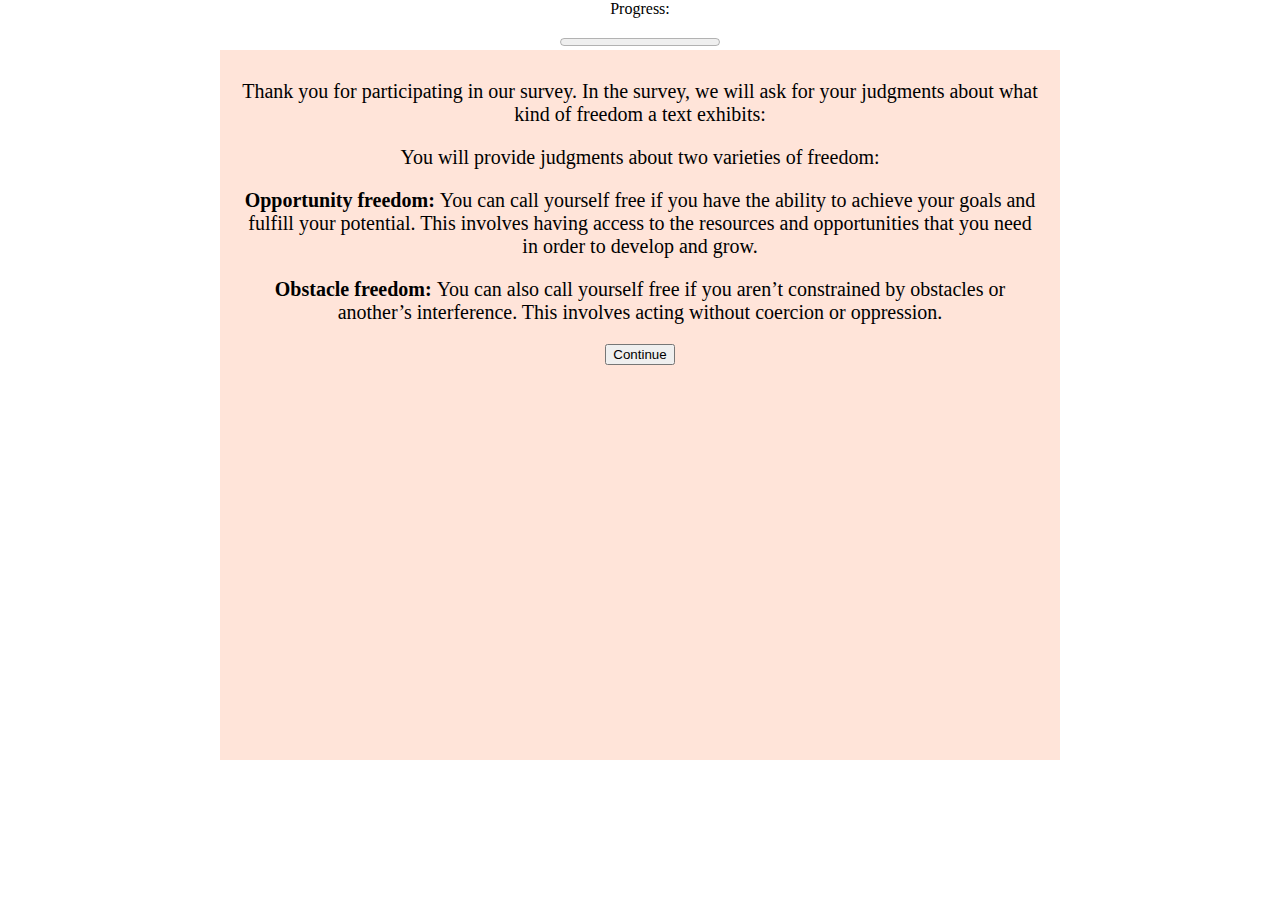
==== experiment.html @ 257d98e1 "Update experiment.html" ====
<html>

<head>
    <title>Language Experiment</title>
	<!--JS-->
  <!-- external general utilities -->
  <script src="shared/jquery-1.11.1.min.js"></script>
  <script src="shared/full-projects/jquery-ui/jquery-ui.min.js"></script>
  <script src="shared/underscore-min.js"></script>

  <!-- experiment logic -->
  <script src="shared/exp.js"></script>
  <script src="shared/stream.js"></script>

  <!-- utilities to submit data to proliferate -->
  <script src="https://proliferate.alps.science/static/js/proliferate.js"></script>

  <!-- general utilities -->
  <script src="shared/browserCheck.js"></script>
  <script src="shared/utils.js"></script>
  <link href="shared/full-projects/jquery-ui/jquery-ui.min.css" rel="stylesheet" type="text/css">
  <link href="shared/cocolab-style.css" rel="stylesheet" type="text/css">
  <link href="css/local-style.css" rel="stylesheet" type="text/css">


    <!-- experiment file -->
    <script type="text/javascript">
      var CONDITION = 1;
    </script>
    <script src="experiment.js"></script>

</head>
<!-- instructions -->
<body onload="init()">
<div style="text-align: center;" height="20">
	<p> Progress: </p>
  <progress id="progress" value="0" max="100"></progress>
</div>

  <div class="slide" id="i0">
    <p> Thank you for participating in our survey. In the survey, we will ask for your judgments about what kind of freedom a text exhibits: </p>
	<p> You will provide judgments about two varieties of freedom: </p>

	<p> <strong> Opportunity freedom: </strong> You can call yourself free if you have the ability to achieve your goals and fulfill your potential. This involves having access to the resources and opportunities that you need in order to develop and grow. </p>

	<p> <strong> Obstacle freedom: </strong> You can also call yourself free if you aren’t constrained by obstacles or another’s interference. This involves acting without coercion or oppression. </p>

	<button onclick="exp.go()" class="next">Continue </button>

  </div>

<div class="slide" id="legal">
      	<strong>LEGAL INFORMATION</strong>:
      	<p> We invite you to participate in a research study on language production and comprehension. Your experimenter will ask you to do a linguistic task such as reading sentences or words, naming pictures or describing scenes, making up sentences of your own, or participating in a simple language game. You may also be asked to complete a short personality test. </p>
	<p> There are no risks or benefits of any kind involved in this study.</p>

	<p> If you have read this form and have decided to participate in this experiment, please understand your participation is voluntary and you have the right to withdraw your consent or discontinue participation at any time without penalty or loss of benefits to which you are otherwise entitled. You have the right to refuse to do particular tasks. Your individual privacy will be maintained in all published and written dataresulting from the study. You may print this form for your records. </p>
	<p></p>
	<p> <strong> CONTACT INFORMATION</strong>: </p>
	<p> If you have any questions, concerns or complaints about this study, its procedures, risks and benefits, you should contact Julia Meltzer at (917)-842-6217. </p>
    	<p> If you are not satisfied with how this study is being conducted, or if you have any concerns, complaints, or general questions about the research or your rights as a participant, please contact the Stanford Institutional Review Board (IRB) to speak to someone independent of the research team at (650)-723-2480 or toll free at 1-866-680-2906. You can also write to the Stanford IRB, Stanford University, 3000 El Camino Real, Five Palo Alto Square, 4th Floor, Palo Alto, CA 94306 USA. </p>
      	<p> If you agree to participate, please proceed to the study tasks. </p>
    	<button onclick="exp.go()" class="next">Continue </button>

</div>


<div class="slide" id="instructions">

	<h3>Instructions</h3>
    	<p>You will be presented with a series of quotations which end mid-sentence. Your first task is to type a few words of what may follow to complete the sentence or phrase. If you come up with several options, choose any that seem natural.
    	<p> </p>
      	<p> Then, your second task will be to assess whether the resulting text is an example of <strong>opportunity freedom </strong>or <strong>obstacle freedom</strong>. If you believe the phrase to be neither or both types of freedom apply, please select <strong> Neither or Both </strong>. </p>
    	<p> </p>
    	<p> Content warning: the texts below are randomly sampled online quotations from 2012. Feel free to skip quotations that may contain language you find objectionable.  </p>
    	<p>Let's start with an example!</p>
    	<button onclick="exp.go()" class="next">Continue </button>
</div>

  <div class="slide" id="example">
    <h3>Example</h3>
	<p> <strong> Please type the 2-4 words that most naturally follow the quotation below. </strong> </p>
    	<p> "I let the dog off leash and he..." </p>

      <textarea id="example_answer" rows="1" cols="25"></textarea><br>
      <button onclick="show_buttons()">Done</button>
      <p> </p>

      <div  id="example_buttons" class="classify">
      <p> Now, considering the sentence with your addition, is this an example of: </p>
	      <form>
      <input type="button" value="Opportunity Freedom" id="opportunity" name="response" onclick="set_classification('opportunity')">
      <input type="button" value="Obstacle Freedom" id="obstacle" name="response" onclick="set_classification('obstacle')">
      <input type="button" value="Neither or Both" id="neither" name="response" onclick="set_classification('neither')">
	      </form>
	      <p> </p>
      <button onclick="slides.example.button()" id="next">Continue </button>

	<p> If you need a reminder: </p>
	      <p> <strong> Opportunity freedom: </strong> the ability to achieve one's goals; having access to the necessary resources and opportunities. </p>
	<p></p>
	      <p> <strong> Obstacle freedom: </strong> no obstacles or interference constraints; acting without coercion or oppression. </p>
	<p></p>
	  </div>
</div>

<div class="slide" id="almost">

  <h3>Let's Get Started!</h3>
  <p>Great job! Now we can actually begin.</p>
  <p> You will now see 10 pages of sentences that end with the word 'freedom' and perform the same two tasks.</p>
    <button onclick="exp.go()" class="next">Ready! </button>

</div>

  <div class="slide" id="trial">

    <p><strong>Please type the 2-4 words that most naturally follow the quotation below.</strong></p>

    <div id ="stimulus-sentence">
    <p > stimulus </p>
    </div>
      <textarea id="text_answer" rows="1" cols="25"></textarea><br>
      <button onclick="show_buttons()">Done</button>
      <p> </p>

      <div id="buttons" class="classify">
      <p> Now, considering the sentence with your addition, is this an example of: </p>
	      <form>
      <input type="button" value="Opportunity Freedom" id="opportunity" name="response" onclick="set_classification('opportunity')">
      <input type="button" value="Obstacle Freedom" id="obstacle" name="response" onclick="set_classification('obstacle')">
      <input type="button" value="Neither or Both" id="neither" name="response" onclick="set_classification('neither')">
	      </form>
	      <p></p>
      <button onclick="slides.trial.button()" class="next"> Continue </button>
	      <br>
	<p> If you need a reminder: </p>
	<p> <strong> Opportunity freedom:</strong> the ability to achieve one's goals; having access to the necessary resources and opportunities. </p>
	<p></p>
	      <p> <strong> Obstacle freedom:</strong> no obstacles or interference constraints; acting without coercion or oppression. </p>
	<p></p>
    </div>


  </div>

  <div id="thanks" class="slide js" >
    <p  class="big" id="thanks-text">Thank you so much for your time!</p>
  </div>

  <div class="progress">
    <span>Progress:</span>
    <div class="bar-wrapper">
      <div class="bar" width="0%">
      </div>
    </div>
  </div>
</body>
</html>
---- shared/cocolab-style.css ----
body {
	margin:0 0 0 0; /*squish slide into mturk window*/
}

table {
	margin-left: 150px;
	text-align: left;
}

table.table1 {
	/* center all tables by default */
	margin-left: 0px;
	text-align: left;
}




/*the experiment happens in "slides"*/
.slide {
	/*pad the inside of the slide*/
	padding-top: 10px;
	padding-left: 20px;
	padding-right: 20px;

    /*center slide within the window*/
	margin: auto auto;
	margin-top: 0px;

	/*all elements in a slide will be centered by default*/
    text-align: center;

    width: 800px;
    height: 650px;
    font-size: 20px;
    background-color: rgb(255, 228, 217);
}

/* start slide */
form input[type="button"] {
    background-color: #b6d0fc;
}

form input[type="button"]:active {
  background-color: #9babc7;
}

form input[type="button"]:focus {
  background-color: #aba8ff;
}

#cocolab {
	font-weight: bold;
}

#legal {
	font-size: 0.8em;
}

/*make the subj_info slide prettier*/

.subj_info_title {
	color:#036;
	background:transparent;
	font-size:25;
	font-weight:bold;
}

div.long_form {
	font-size: 15px;
}

fieldset {
	border: none;
	border-top: solid 1px #ccc;
}

div.long_form p {
    color:#036;
    margin: 20px 0 0 0;
}

div.long_form p.info {
    margin:0 0 40px 0;
    padding:0;
    color:black;
}

div.long_form label {
	padding: .5em .5em;
}

textarea {
	border: 2px inset;
}

/* sliders */


/*align the left and right labels for the sliders properly*/
.slider_table .left {
	margin:auto;
	display: inline;
	text-align: left;
	float: left;
}

.slider_table .right {
	margin:auto;
	display: inline;
	text-align: right;
	float: right;
}

.thin {
	height: 50px;
}

.top {
	top: 0%;
	position: relative;
}
.bottom {
	top: 100%;
	position: relative;
	transform: translateY(-200%);
}

.slider_target {
	text-align: right;
}

.ui-slider-range {
	/* you could have a "range" which makes the slider to the left of the handle a different color from the background */
	background: transparent;
}

#cocologo {
    width: 200px;
    margin: 10px;
}

.slider {
	width: 400;
	margin: 10px;
}

.vertical_slider {
	width: 10px;
	height: 300px;
	margin: 10px auto;
}

#slider_endpoint_labels {
	height: 300px;
}

.bin_label{
	text-align: center;
}

/* Progress Bar */
.progress{
  position: absolute;
  right: 10px;
  top: 10px;
}
.progress span{
  position:relative;
  top: -6px;
}

.bar-wrapper{
    height:20px;
    width:200px;
    border:1px solid #000000;
    display:inline-block;
}

.bar{
    position:relative;
    height:100%;
    width:0px;
    background-color:#000000
}
---- css/local-style.css ----
/* The slider itself */
.slider {
  -webkit-appearance: none;  /* Override default CSS styles */
  appearance: none;
  border-radius: 5px;
  width: 50%; /* Full-width */
  height: 15px; /* Specified height */
  background: #cfffff;
  outline: none; /* Remove outline */
  opacity: 0.7; /* Set transparency (for mouse-over effects on hover) */
  -webkit-transition: .2s; /* 0.2 seconds transition on hover */
  transition: opacity .2s;
}

.slider::-webkit-slider-thumb {
  -webkit-appearance: none;
  appearance: none;
  width: 25px;
  height: 25px;
  border-radius: 50%;
  background: #4CAF50;
  cursor: pointer;
  visibility: hidden;
}

.visibleslider::-webkit-slider-thumb {
    visibility: visible;
}

.invisible_err {
  visibility: hidden;
}

.visibleerr {
  visibility: visible;
  font-size: 1em;
  font-weight: bold;
}

.slider::-moz-range-thumb {
  width: 25px;
  height: 25px;
  border-radius: 50%;
  background: #4CAF50;
  cursor: pointer;
  opacity: 1;
}

form button {
  background-color: #9ec3ff;
  color: #fff;
  border: 2px solid #333;
  border-radius: 5px;
  padding: 10px 20px;
  cursor: pointer;
}

form button:hover {
  background-color: #96bfff;
}

form button:active {
  background-color: #c9deff;	
}

form button:focus {
  background-color: #a2b9db;
}

input.button {
  padding: 10px 40px 10px 40px;
  margin: 5px;
  border: 1px solid black;
  font-size: 14pt;
  font-weight: bold;
  background-color: #9ec3ff;
  cursor: pointer;
}

input.button:hover {
  background-color: #75aaff;	
}

input.button:active {
  background-color: #91a3bf;	
}


#player {
  margin: 15px 0 60px 0;
}

p.train-instructions {
  margin: 50px 0 0 0;
}

.slide {
  height: 700px;
}

.test-stimulus {
  font-size: 2em;
  font-weight: bold;
  font-style: italic;
}

.question {
  font-size: 1em;
  font-weight: bold;
  font-style: italic;
}

#comprehension-question {
  margin-top: 65px;
}

table.likertscale  {
  /*border: 1px solid black;*/
  text-align: center;
  width: 90%;
  align-self: left;
  margin-left:auto;
  margin-right:auto;
}

.likertlabel {
	width: 15px;
}

.slidecontainer {
  width: 100%; /* Width of the outside container */
}

.questionnaire {
  font-size: 1.1em;
  font-weight: bold;
}
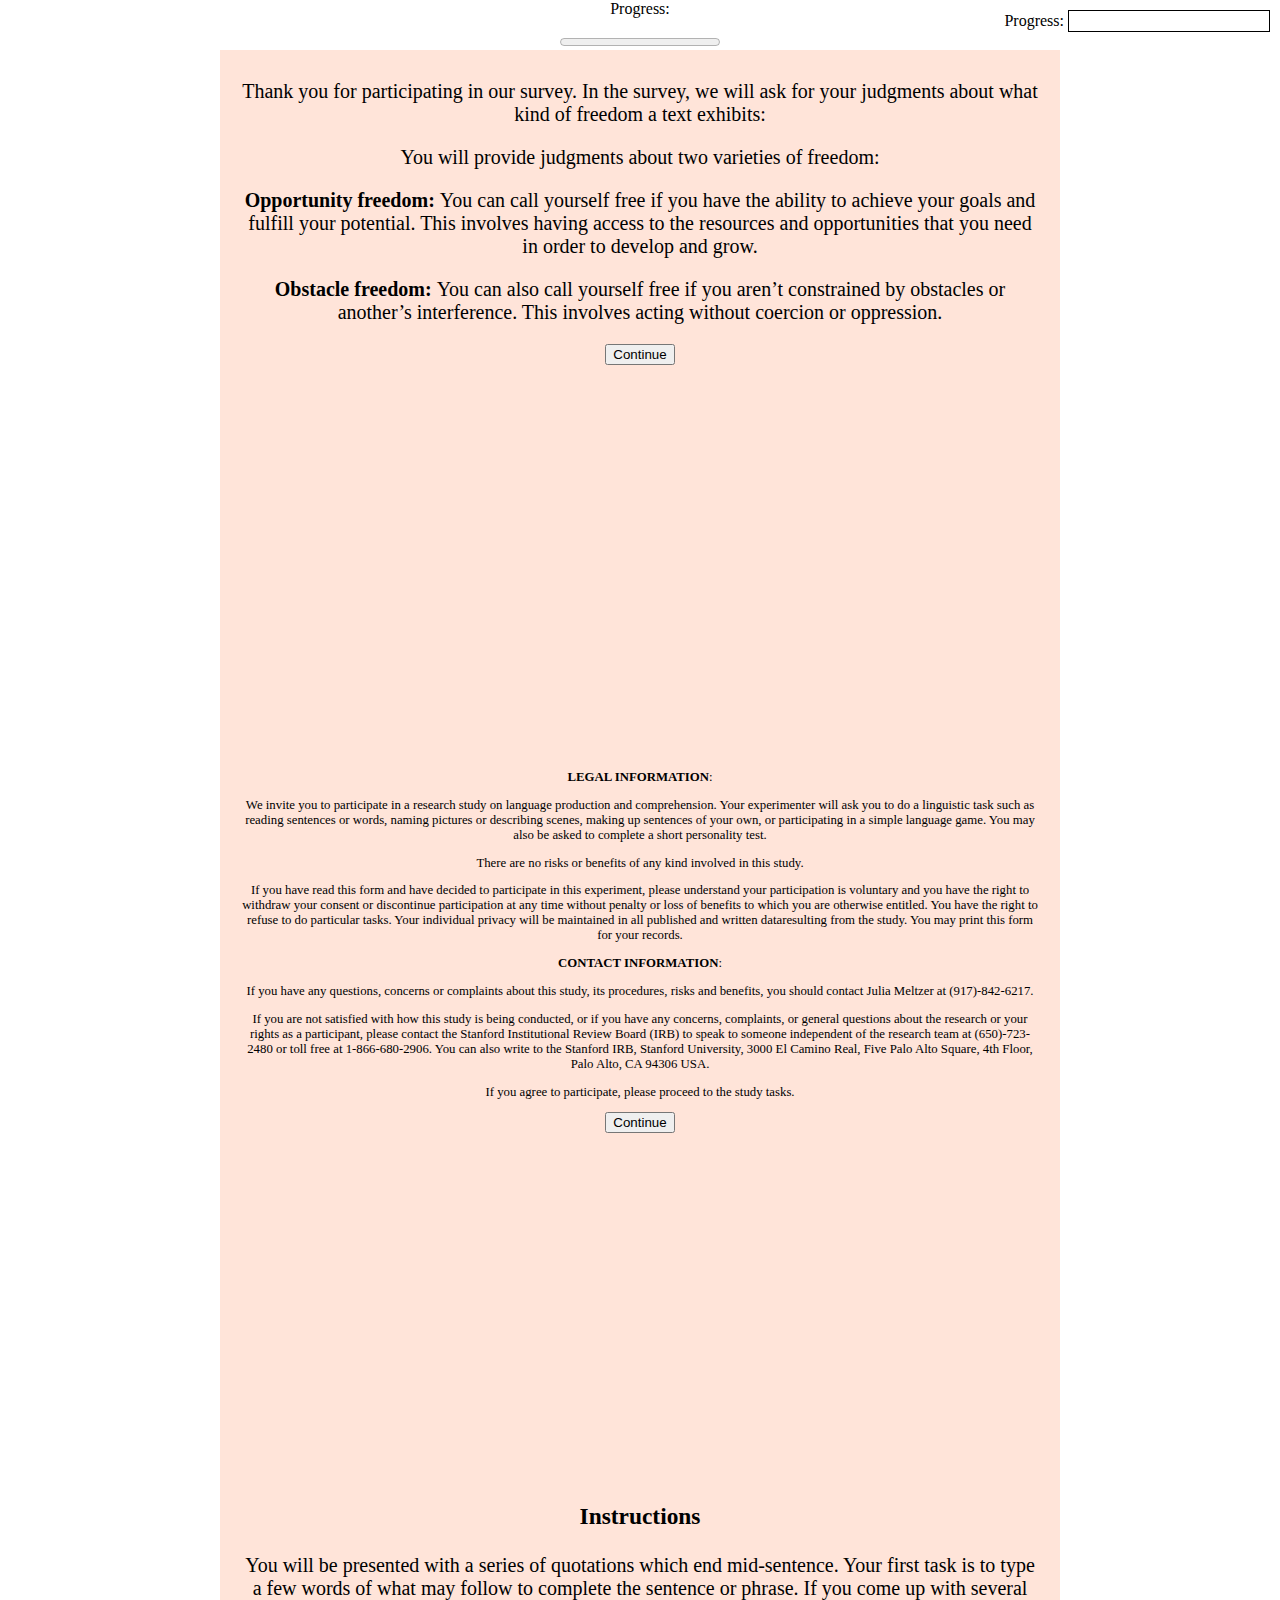
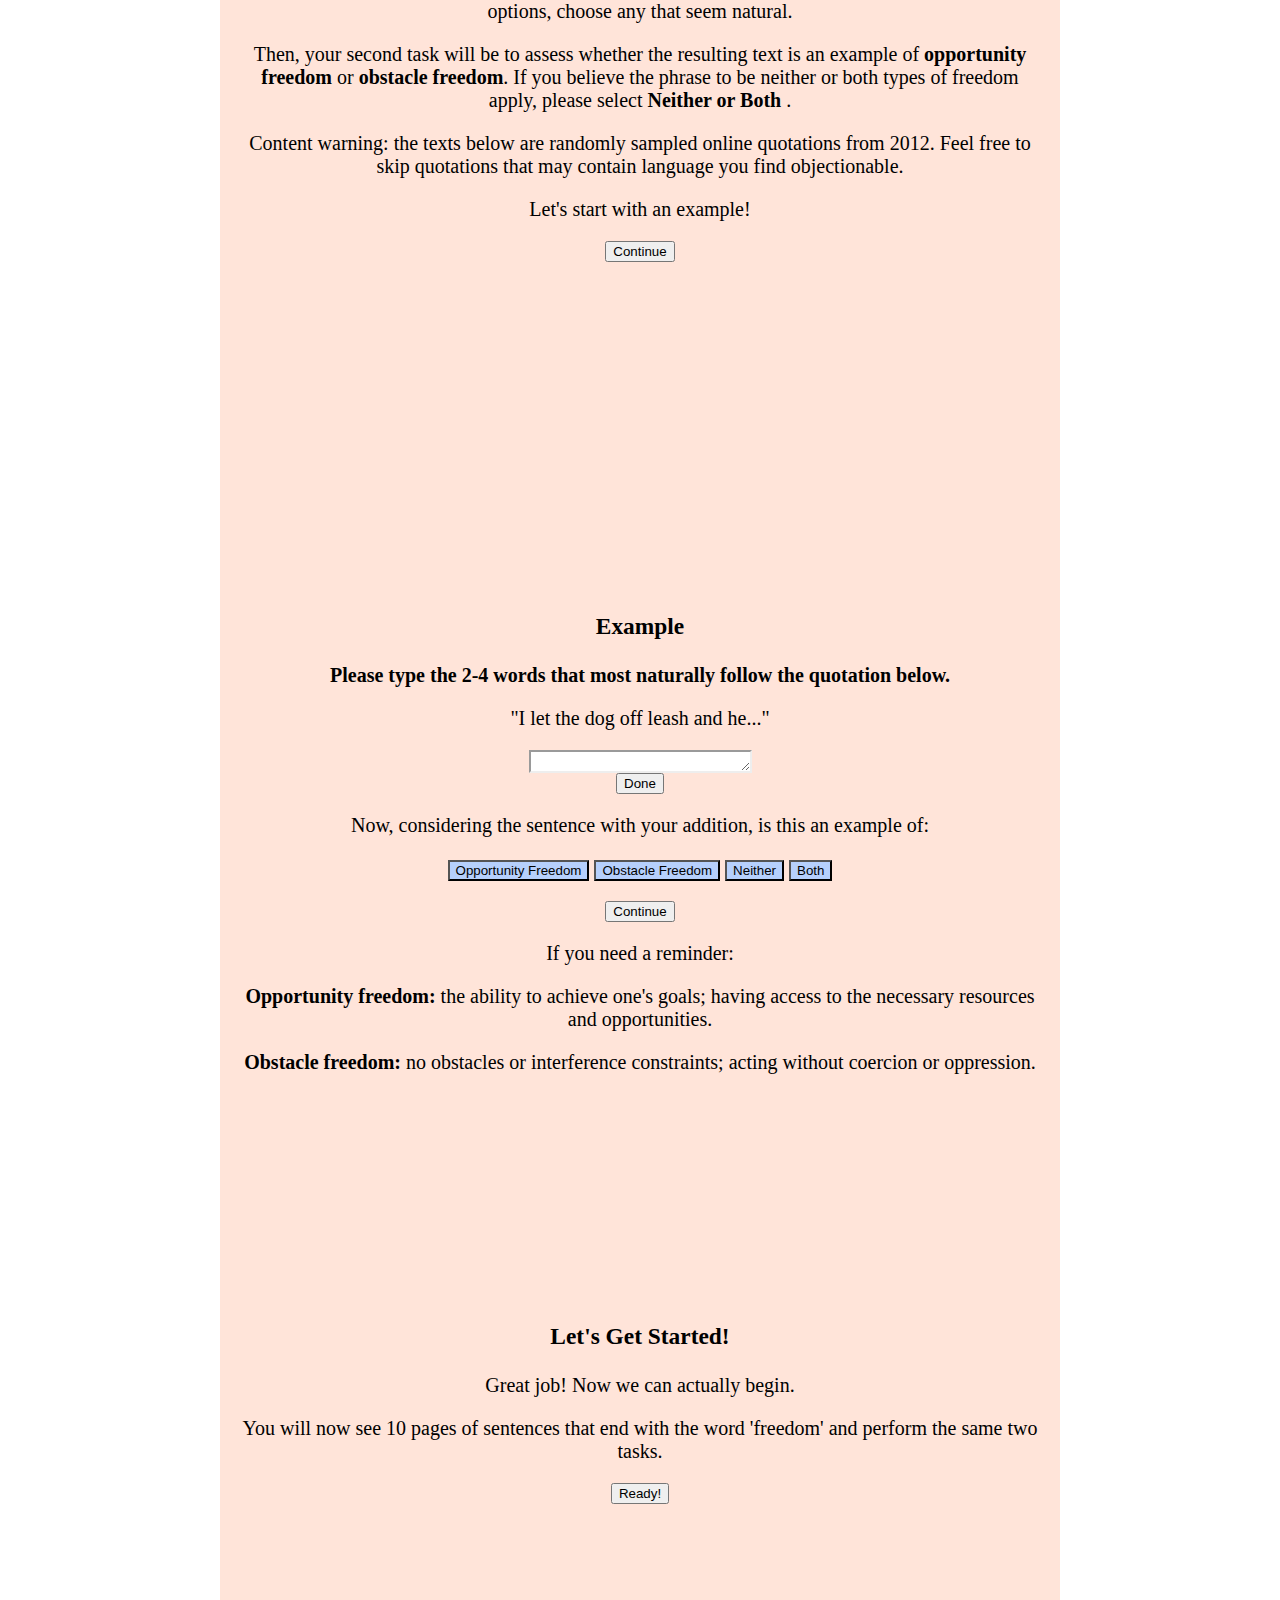
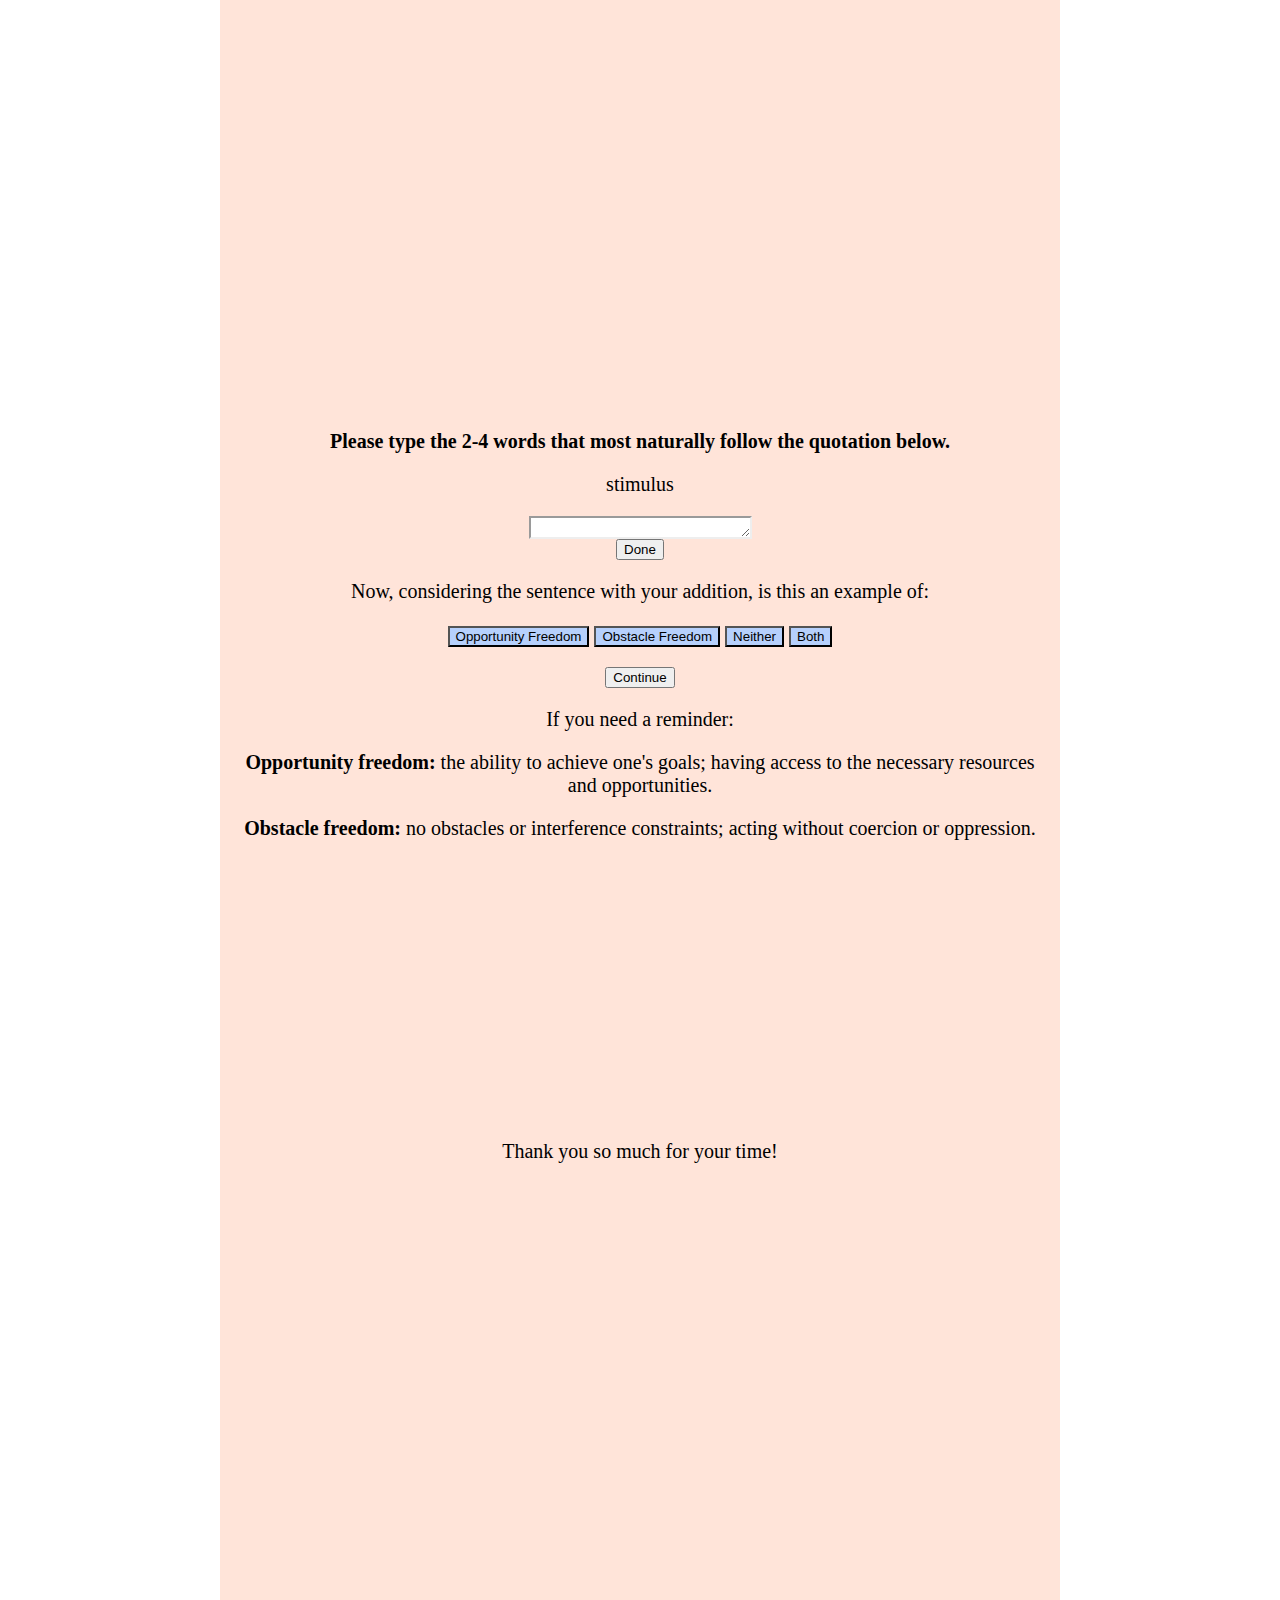
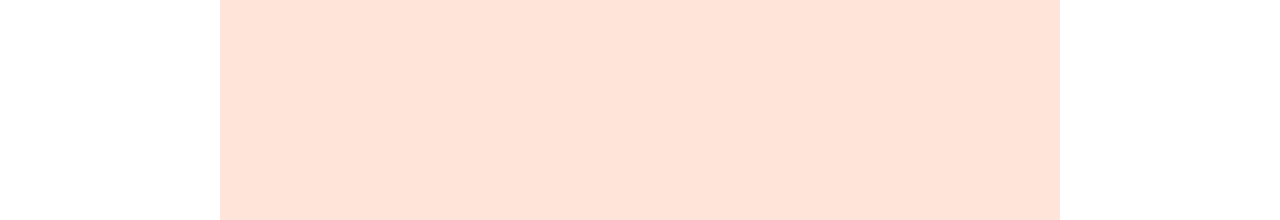
==== commit 01f9219e: "Update experiment.html" ====
--- a/experiment.html
+++ b/experiment.html
@@ -89,9 +89,11 @@
       <div  id="example_buttons" class="classify">
       <p> Now, considering the sentence with your addition, is this an example of: </p>
 	      <form>
-      <input type="button" value="Opportunity Freedom" id="opportunity" name="response" onclick="set_classification('opportunity')">
-      <input type="button" value="Obstacle Freedom" id="obstacle" name="response" onclick="set_classification('obstacle')">
-      <input type="button" value="Neither or Both" id="neither" name="response" onclick="set_classification('neither')">
+      	<input type="button" value="Opportunity Freedom" id="opportunity" name="response" onclick="set_classification('opportunity')">
+      	<input type="button" value="Obstacle Freedom" id="obstacle" name="response" onclick="set_classification('obstacle')">
+      	<input type="button" value="Neither" id="neither" name="response" onclick="set_classification('neither')">
+	<input type="button" value="Both" id="both" name="response" onclick="set_classification('both')">
+
 	      </form>
 	      <p> </p>
       <button onclick="slides.example.button()" id="next">Continue </button>
@@ -127,9 +129,10 @@
       <div id="buttons" class="classify">
       <p> Now, considering the sentence with your addition, is this an example of: </p>
 	      <form>
-      <input type="button" value="Opportunity Freedom" id="opportunity" name="response" onclick="set_classification('opportunity')">
-      <input type="button" value="Obstacle Freedom" id="obstacle" name="response" onclick="set_classification('obstacle')">
-      <input type="button" value="Neither or Both" id="neither" name="response" onclick="set_classification('neither')">
+     	<input type="button" value="Opportunity Freedom" id="opportunity" name="response" onclick="set_classification('opportunity')">
+     	<input type="button" value="Obstacle Freedom" id="obstacle" name="response" onclick="set_classification('obstacle')">
+      	<input type="button" value="Neither" id="neither" name="response" onclick="set_classification('neither')">
+	<input type="button" value="Both" id="both" name="response" onclick="set_classification('both')">
 	      </form>
 	      <p></p>
       <button onclick="slides.trial.button()" class="next"> Continue </button>
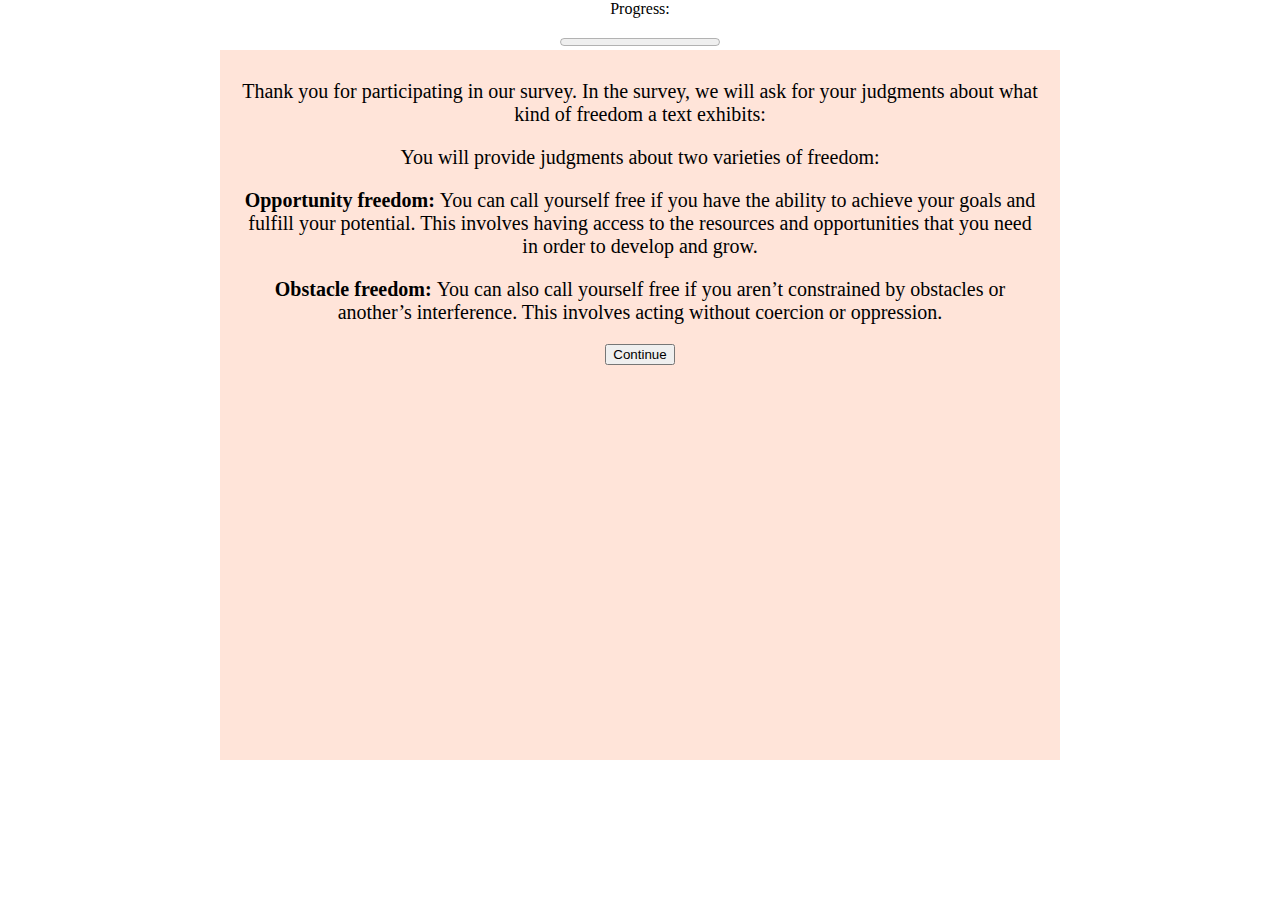
==== commit f7450e45: "Update experiment.html" ====
--- a/experiment.html
+++ b/experiment.html
@@ -32,7 +32,7 @@
 </head>
 <!-- instructions -->
 <body onload="init()">
-<div style="text-align: center;" height="20">
+<div style="text-align: center;" height="30">
 	<p> Progress: </p>
   <progress id="progress" value="0" max="100"></progress>
 </div>
@@ -151,12 +151,5 @@
     <p  class="big" id="thanks-text">Thank you so much for your time!</p>
   </div>
 
-  <div class="progress">
-    <span>Progress:</span>
-    <div class="bar-wrapper">
-      <div class="bar" width="0%">
-      </div>
-    </div>
-  </div>
 </body>
 </html>
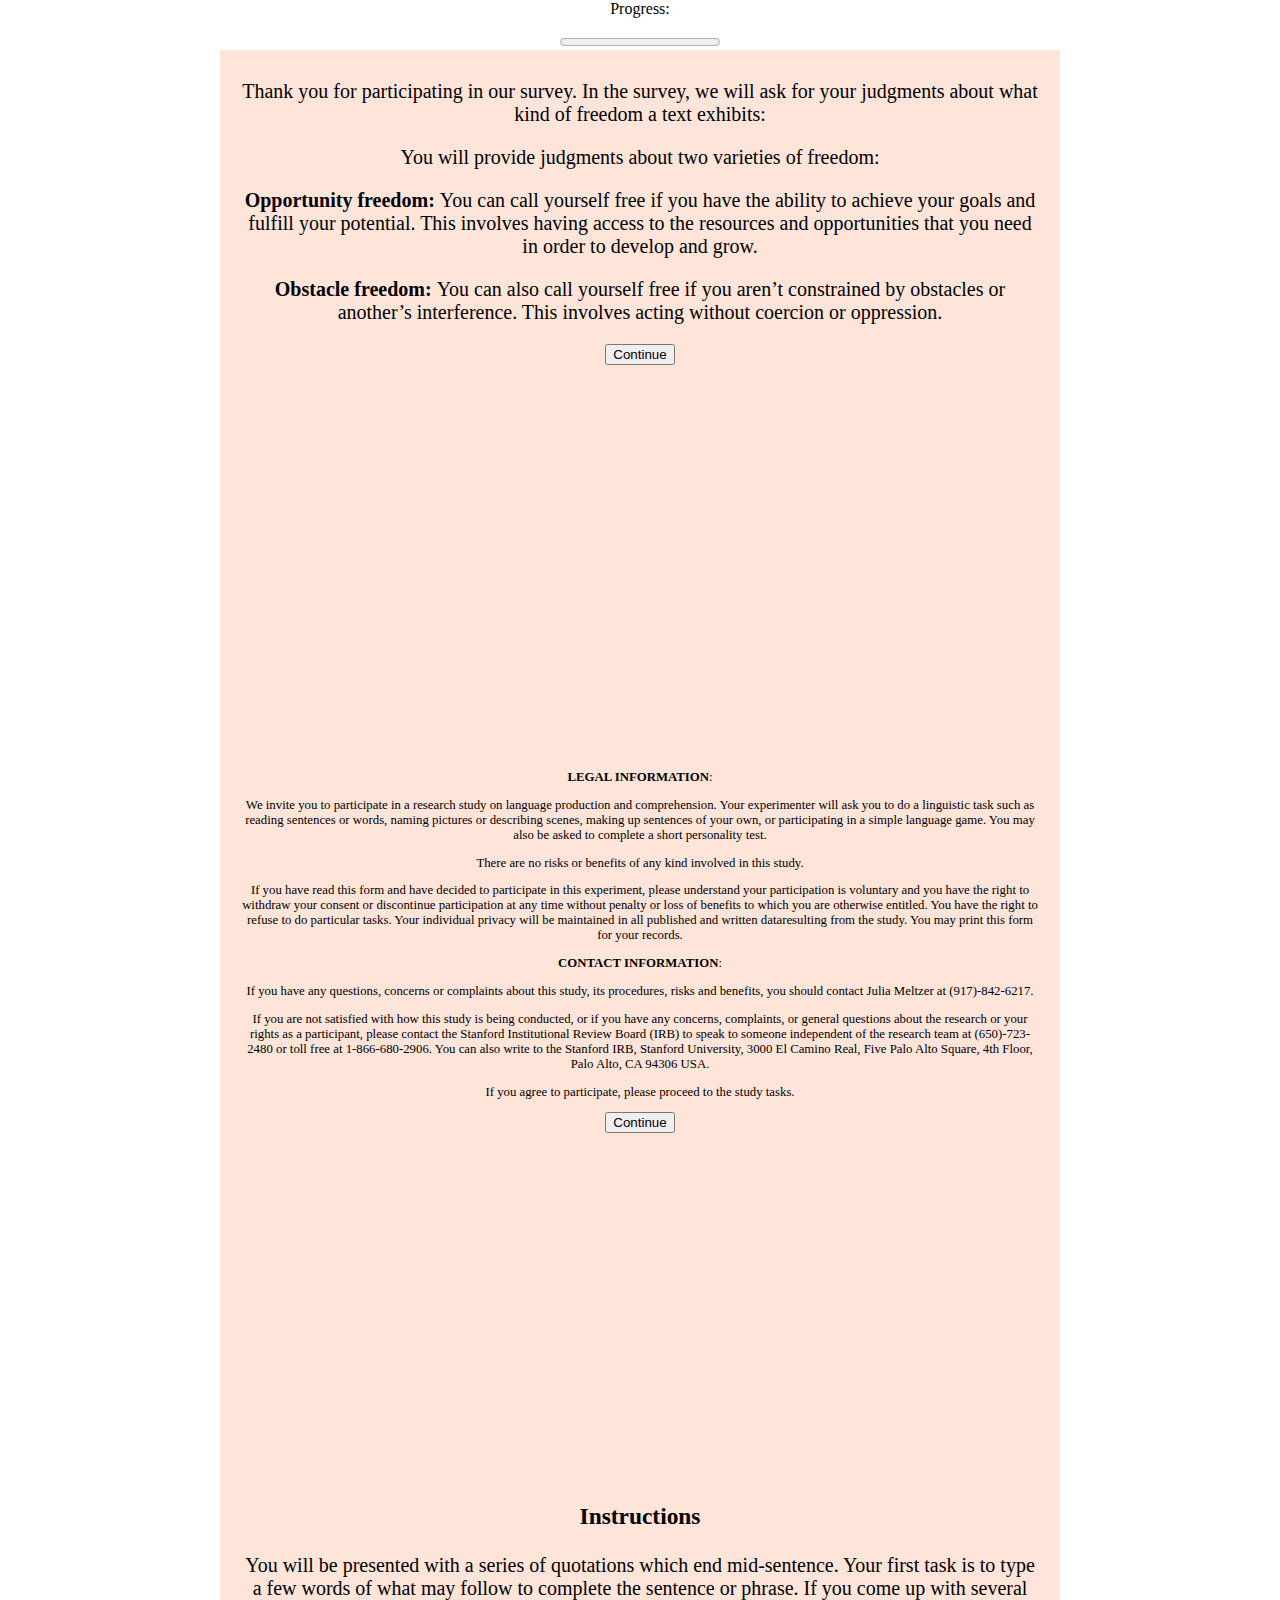
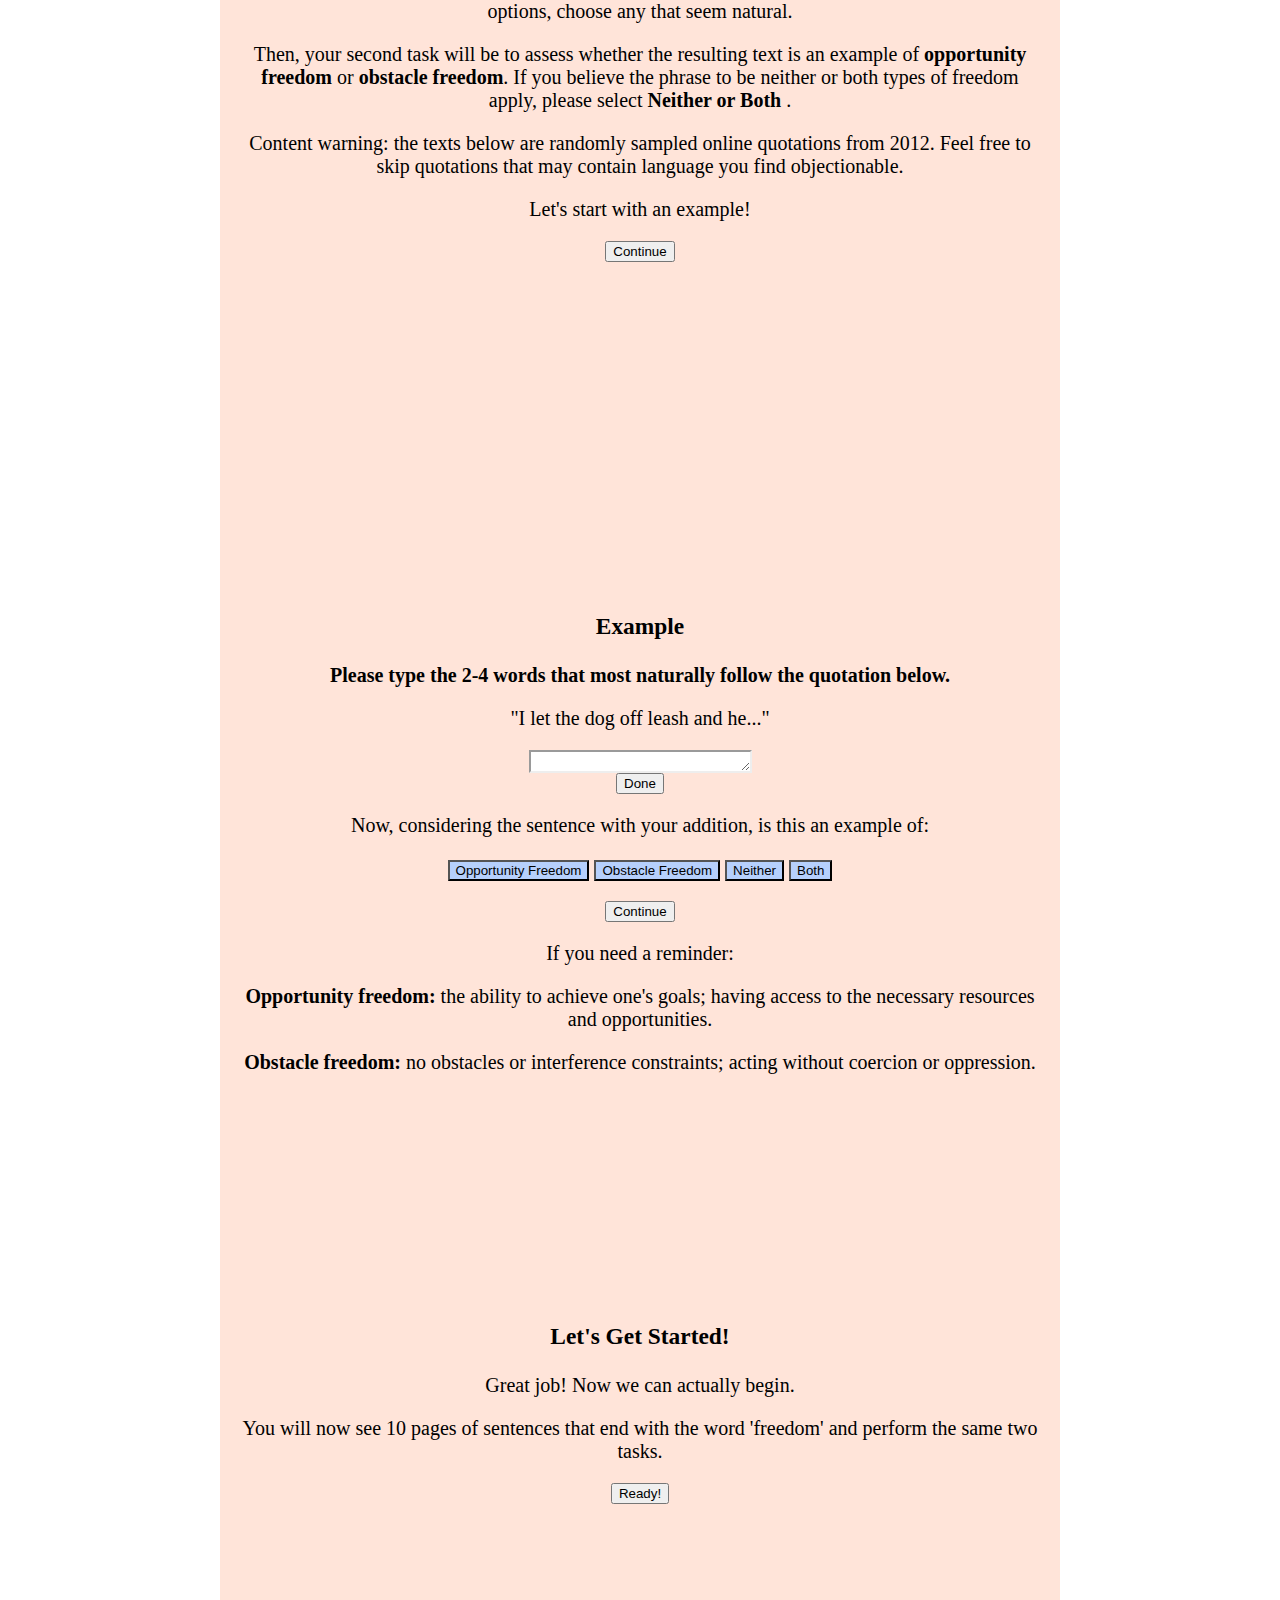
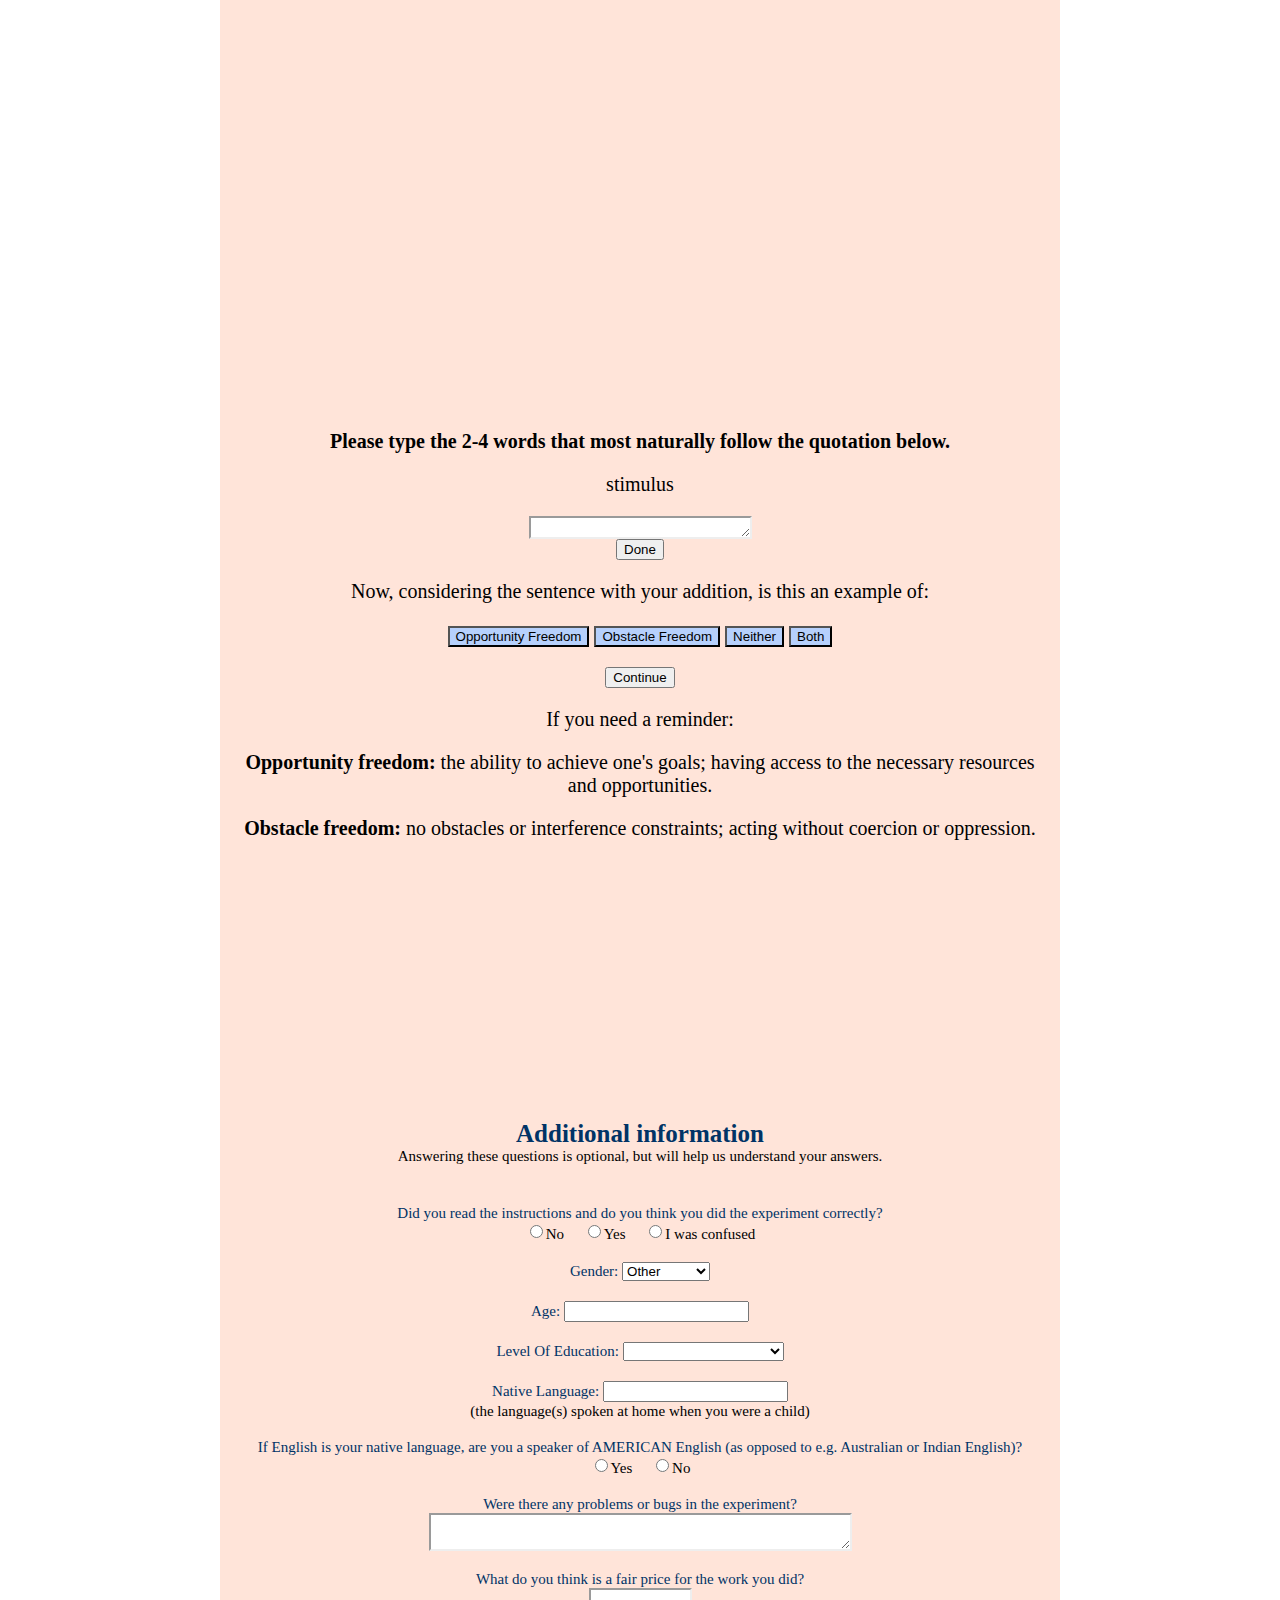
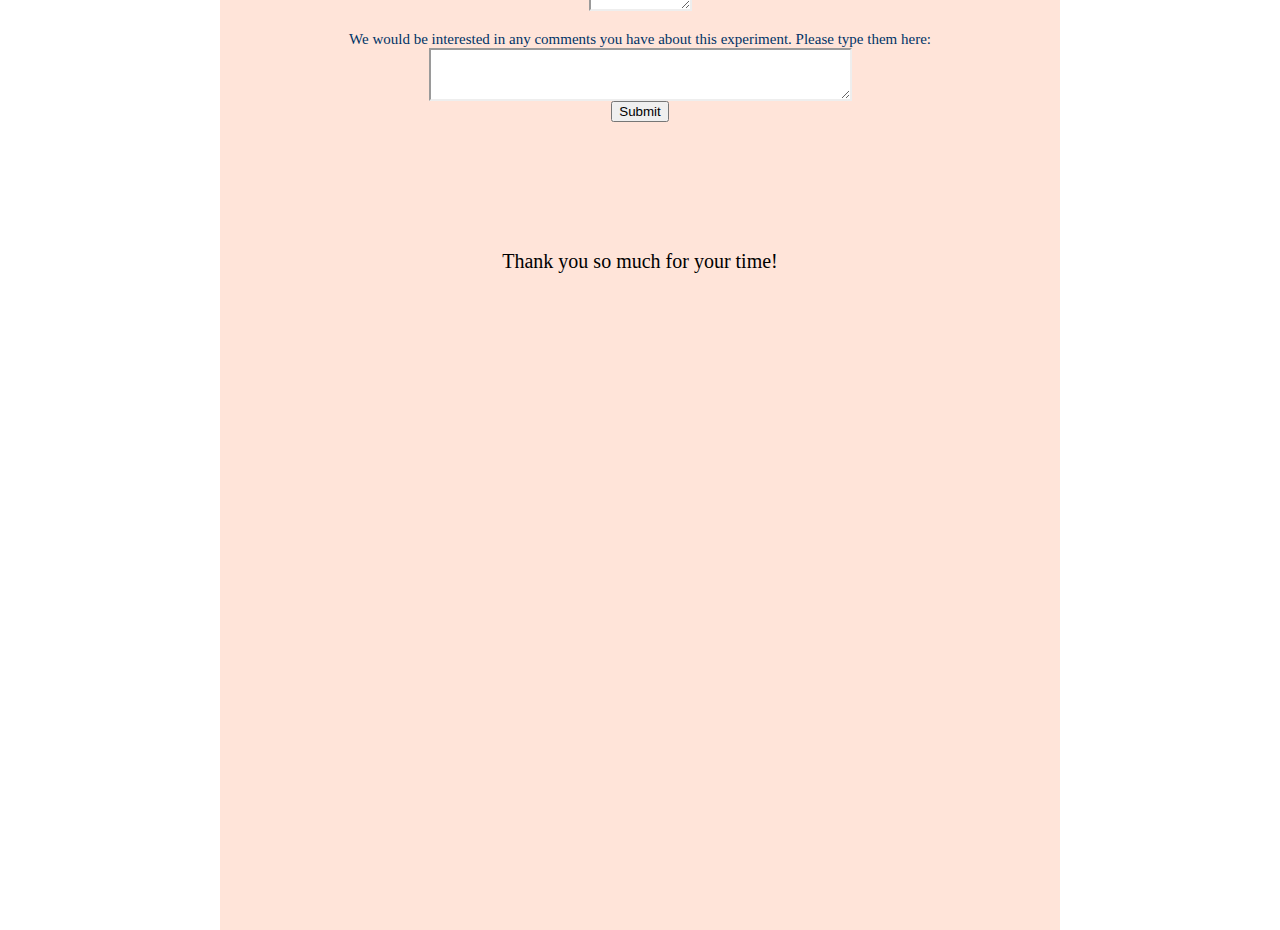
==== commit c852ea82: "Update experiment.html" ====
--- a/experiment.html
+++ b/experiment.html
@@ -143,10 +143,59 @@
 	      <p> <strong> Obstacle freedom:</strong> no obstacles or interference constraints; acting without coercion or oppression. </p>
 	<p></p>
     </div>
-
-
-  </div>
-
+  </div>
+	
+<div class="slide"  id="questionaire">
+    <div class="long_form">
+      <div class="subj_info_title">Additional information</div>
+      <p class="info">Answering these questions is optional, but will help us understand your answers.</p>
+      <p>Did you read the instructions and do you think you did the experiment correctly?</p>
+      <label><input type="radio"  name="assess" value="No"/>No</label>
+      <label><input type="radio"  name="assess" value="Yes"/>Yes</label>
+      <label><input type="radio"  name="assess" value="Confused"/>I was confused</label>
+
+      <p>Gender:
+        <select id="gender">
+          <label><option value="Other"/>Other</label>
+	  <label><option value="Non-binary"/>Non-binary</label>
+          <label><option value="Male"/>Male</label>
+          <label><option value="Female"/>Female</label>
+        </select>
+      </p>
+
+      <p>Age: <input type="text" id="age"/></p>
+
+      <p>Level Of Education:
+        <select id="education">
+          <label><option value="-1"/></label>
+          <label><option value="0"/>Some High School</label>
+          <label><option value="1"/>Graduated High School</label>
+          <label><option value="2"/>Some College</label>
+          <label><option value="3"/>Graduated College</label>
+          <label><option value="4"/>Hold a higher degree</label>
+        </select>
+      </p>
+        
+        <p>Native Language: <input type="text" id="language"/></p>
+      <label>(the language(s) spoken at home when you were a child)</label>
+
+      <p>If English is your native language, are you a speaker of AMERICAN English (as opposed to e.g. Australian or Indian English)?</p>
+      <label><input type="radio"  name="ame" value="Yes"/>Yes</label>
+      <label><input type="radio"  name="ame" value="No"/>No</label>      
+
+<p>Were there any problems or bugs in the experiment?</p>
+      <textarea id="problems" rows="2" cols="50"></textarea>
+
+<p>What do you think is a fair price for the work you did?</p>
+      <textarea id="fairprice" rows="1" cols="10"></textarea>
+
+ <p>We would be interested in any comments you have about this experiment. Please type them here:</p>
+      <textarea id="comments" rows="3" cols="50"></textarea>
+      <br/>
+      <button onclick="slides.questionairre.submit()">Submit</button>
+    </div>
+  </div>
+	
   <div id="thanks" class="slide js" >
     <p  class="big" id="thanks-text">Thank you so much for your time!</p>
   </div>
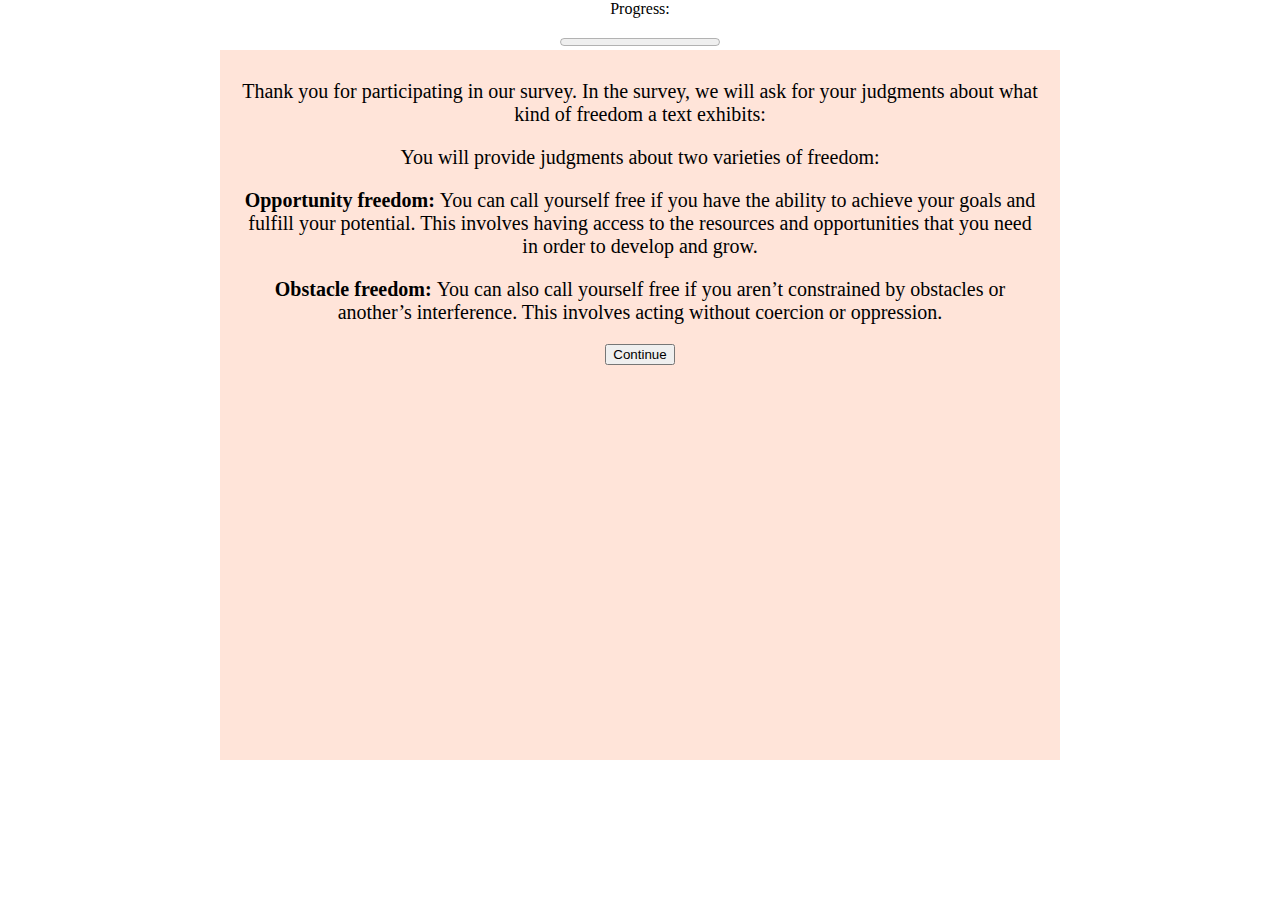
==== commit 69c06f02: "Update experiment.html" ====
--- a/experiment.html
+++ b/experiment.html
@@ -192,7 +192,7 @@
  <p>We would be interested in any comments you have about this experiment. Please type them here:</p>
       <textarea id="comments" rows="3" cols="50"></textarea>
       <br/>
-      <button onclick="slides.questionairre.submit()">Submit</button>
+      <button onclick="slides.questionairre.button()">Submit</button>
     </div>
   </div>
 	
